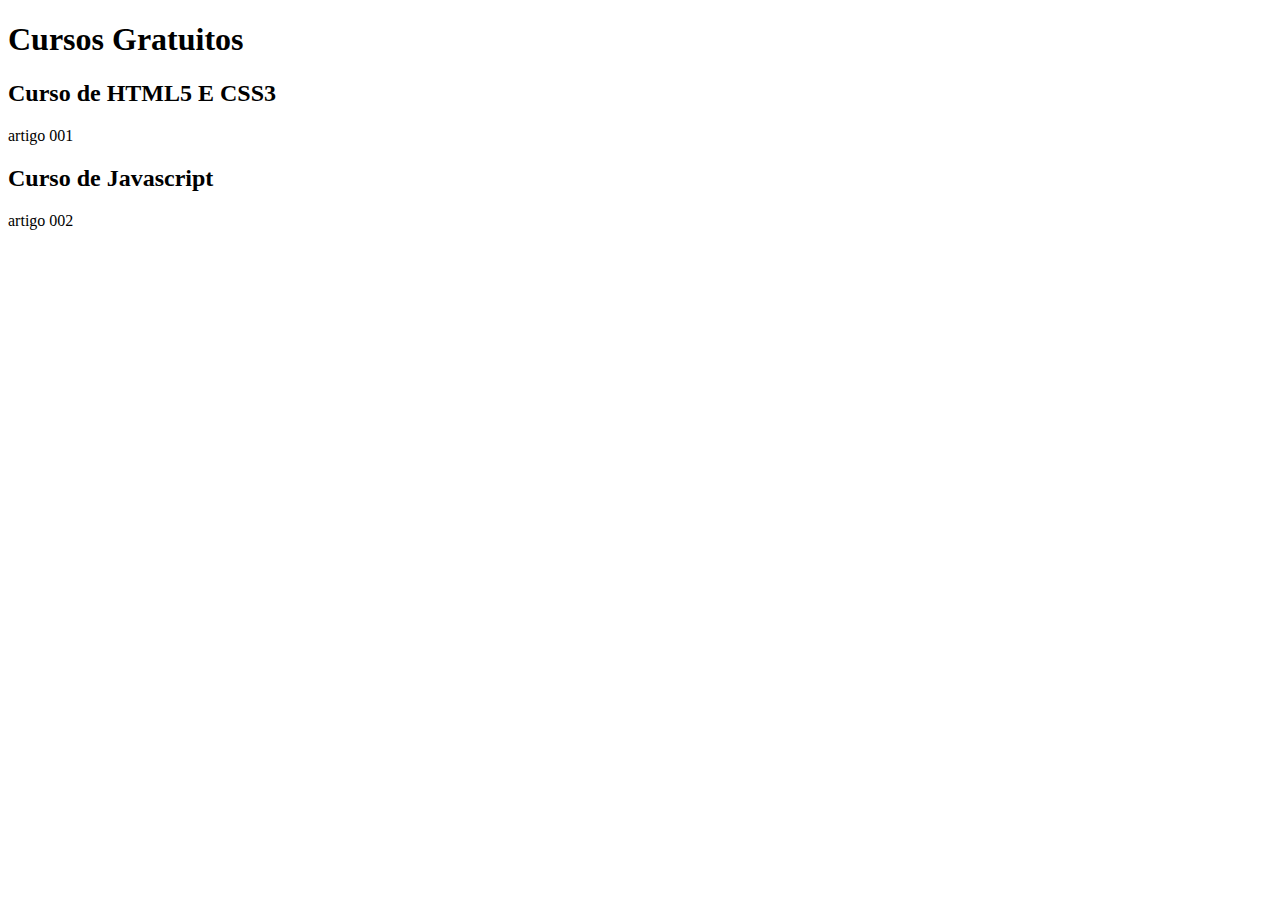
==== index.html @ f950bf6f "Create index.html" ====
<!DOCTYPE html>
<html lang="pt-br">
<head>
    <meta charset="UTF-8">
    <meta name="viewport" content="width=device-width, initial-scale=1.0">
    <title>titulo do site</title>
</head>
<body>
    <main>
        <header>
            <h1>Cursos Gratuitos</h1>
        </header>
        <article>
            <h2>Curso de HTML5 E CSS3</h2>
            <p>artigo 001</p>
        </article>
        <article>
            <h2>Curso de Javascript</h2>
            <p>artigo 002</p>
        </article>
    </main>
</body>
</html>
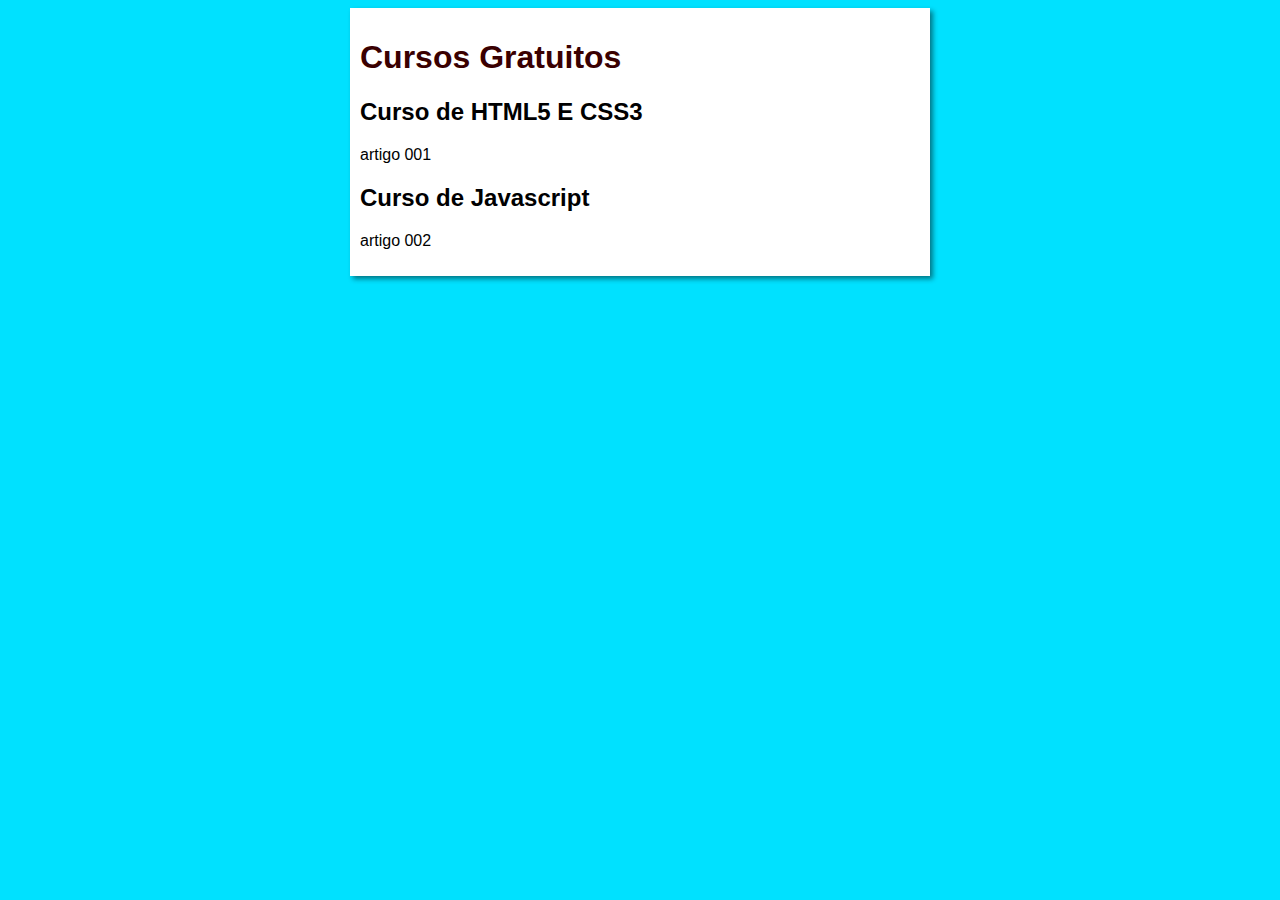
==== commit 3b2b8cb8: "iniciei o design" ====
--- a/index.html
+++ b/index.html
@@ -4,6 +4,7 @@
     <meta charset="UTF-8">
     <meta name="viewport" content="width=device-width, initial-scale=1.0">
     <title>titulo do site</title>
+    <link rel="stylesheet" href="estilos/style.css">
 </head>
 <body>
     <main>
--- a/estilos/style.css
+++ b/estilos/style.css
@@ -0,0 +1,42 @@
+* {
+    font-family: Arial, Helvetica, sans-serif;
+    font-size: 16px;
+}
+
+body {
+    background-color:rgb(0, 225, 255);
+
+}
+
+main {
+    background-color: white;
+    width: 560px;
+    margin: auto;
+    padding: 10px;
+    box-shadow: 3px 3px 5px rgba(0, 0, 0, 0.473);
+}
+
+h1 {
+    font-size: 2em;
+    color: rgb(58, 0, 0.87);
+}
+
+h2 {
+    font-size: 1.5em;
+    color: rgb(0, 0, 0.87);
+}
+
+img.lado {
+    float: right;
+}
+
+a {
+    text-decoration: none;
+    font-weight: bold;
+    color:rgba(0, 0, 0, 0.87);
+}
+
+a:hover {
+    text-decoration: underline;
+    color: rgb(0, 225, 255);
+}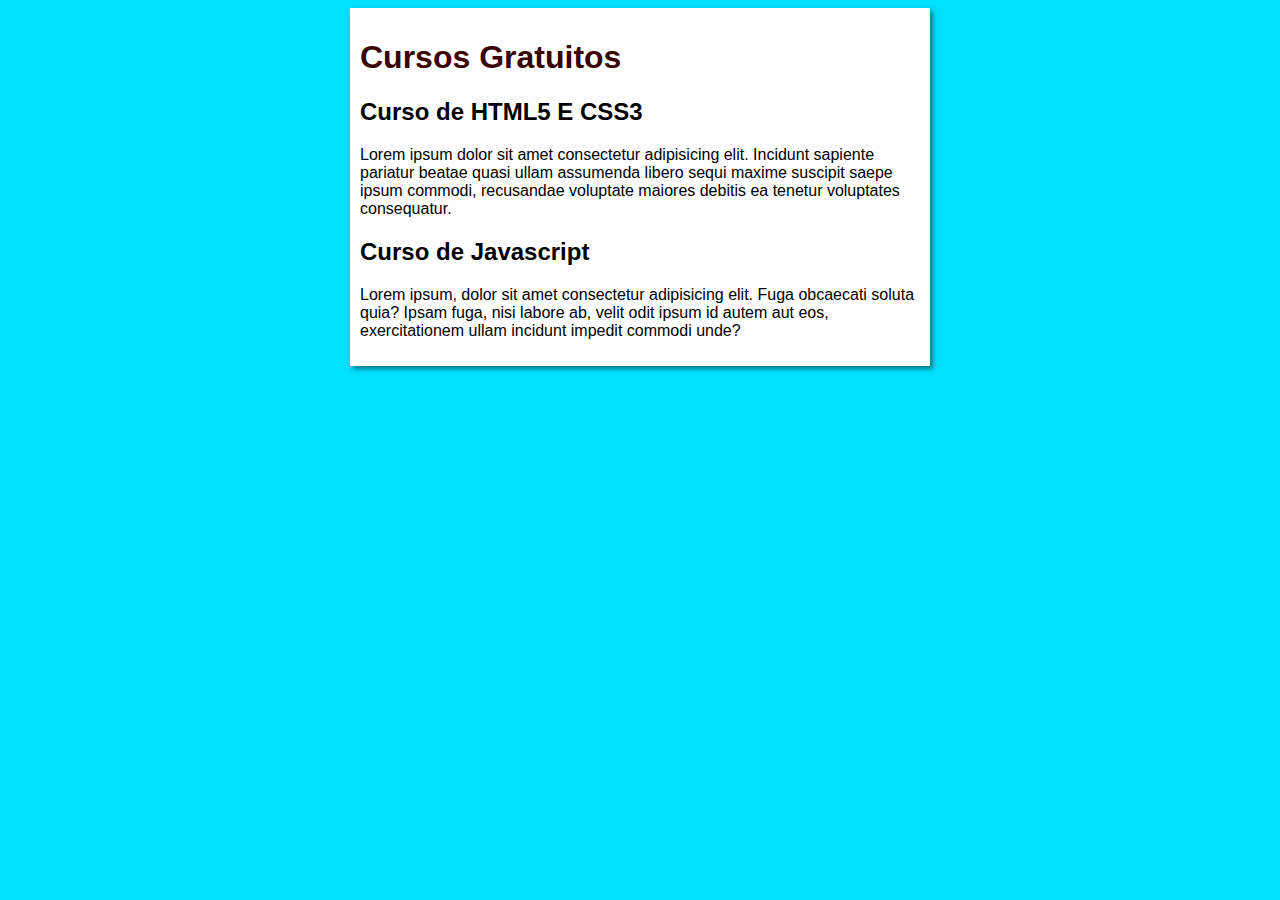
==== commit 5e35e95c: "Update index.html" ====
--- a/index.html
+++ b/index.html
@@ -13,11 +13,11 @@
         </header>
         <article>
             <h2>Curso de HTML5 E CSS3</h2>
-            <p>artigo 001</p>
+            <p>Lorem ipsum dolor sit amet consectetur adipisicing elit. Incidunt sapiente pariatur beatae quasi ullam assumenda libero sequi maxime suscipit saepe ipsum commodi, recusandae voluptate maiores debitis ea tenetur voluptates consequatur.</p>
         </article>
         <article>
             <h2>Curso de Javascript</h2>
-            <p>artigo 002</p>
+            <p>Lorem ipsum, dolor sit amet consectetur adipisicing elit. Fuga obcaecati soluta quia? Ipsam fuga, nisi labore ab, velit odit ipsum id autem aut eos, exercitationem ullam incidunt impedit commodi unde?</p>
         </article>
     </main>
 </body>
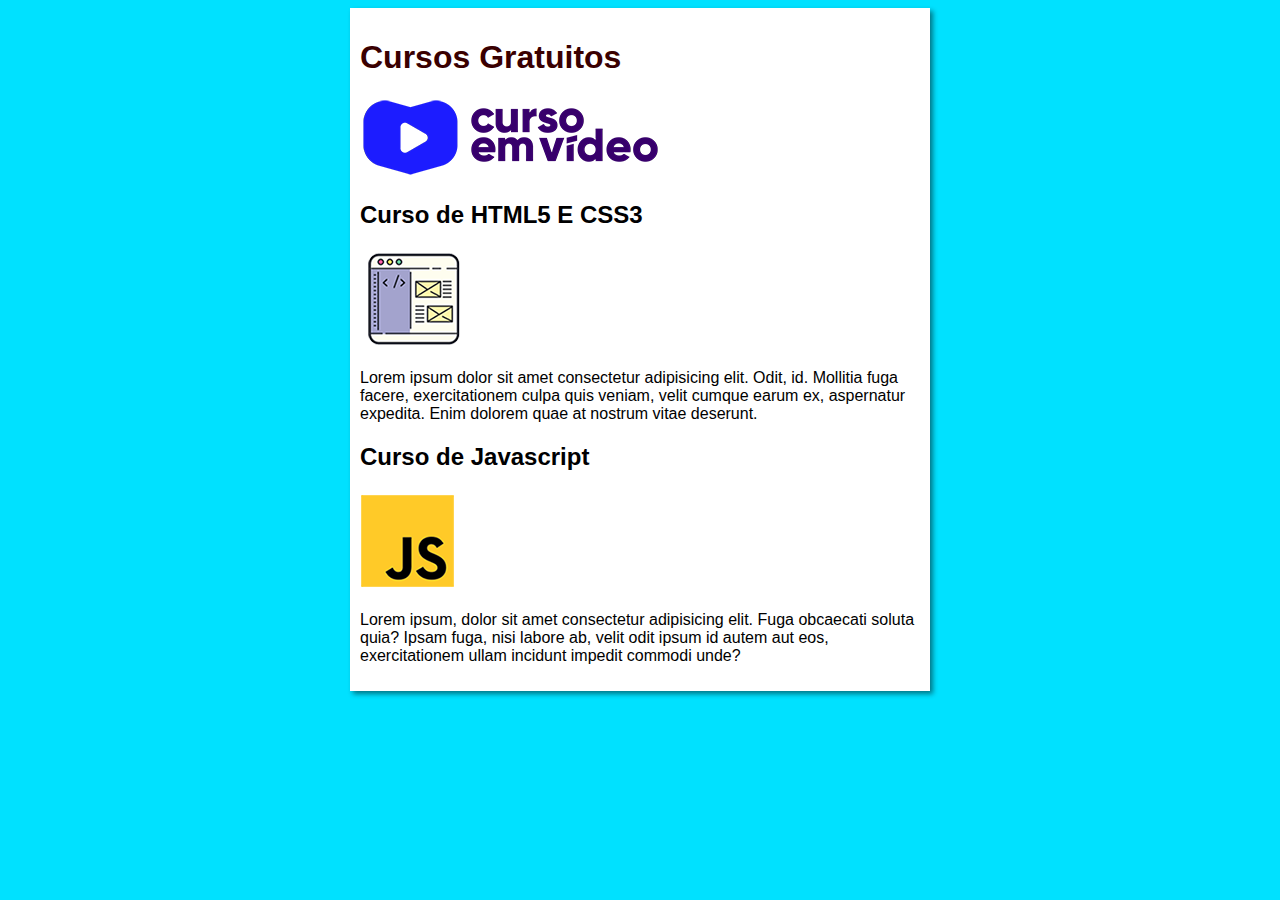
==== commit 2929cd19: "update design" ====
--- a/index.html
+++ b/index.html
@@ -10,13 +10,16 @@
     <main>
         <header>
             <h1>Cursos Gratuitos</h1>
+            <img src="imagens/curso-em-video-cor.png" alt="Curso em video">
         </header>
         <article>
             <h2>Curso de HTML5 E CSS3</h2>
-            <p>Lorem ipsum dolor sit amet consectetur adipisicing elit. Incidunt sapiente pariatur beatae quasi ullam assumenda libero sequi maxime suscipit saepe ipsum commodi, recusandae voluptate maiores debitis ea tenetur voluptates consequatur.</p>
+            <img src="imagens/curso-html-css.png"  alt="Curso HTML e CSS3">
+            <p>Lorem ipsum dolor sit amet consectetur adipisicing elit. Odit, id. Mollitia fuga facere, exercitationem culpa quis veniam, velit cumque earum ex, aspernatur expedita. Enim dolorem quae at nostrum vitae deserunt.</p>
         </article>
         <article>
             <h2>Curso de Javascript</h2>
+            <img src="imagens/curso-javascript.png"  alt="Curso de JavaScript">
             <p>Lorem ipsum, dolor sit amet consectetur adipisicing elit. Fuga obcaecati soluta quia? Ipsam fuga, nisi labore ab, velit odit ipsum id autem aut eos, exercitationem ullam incidunt impedit commodi unde?</p>
         </article>
     </main>
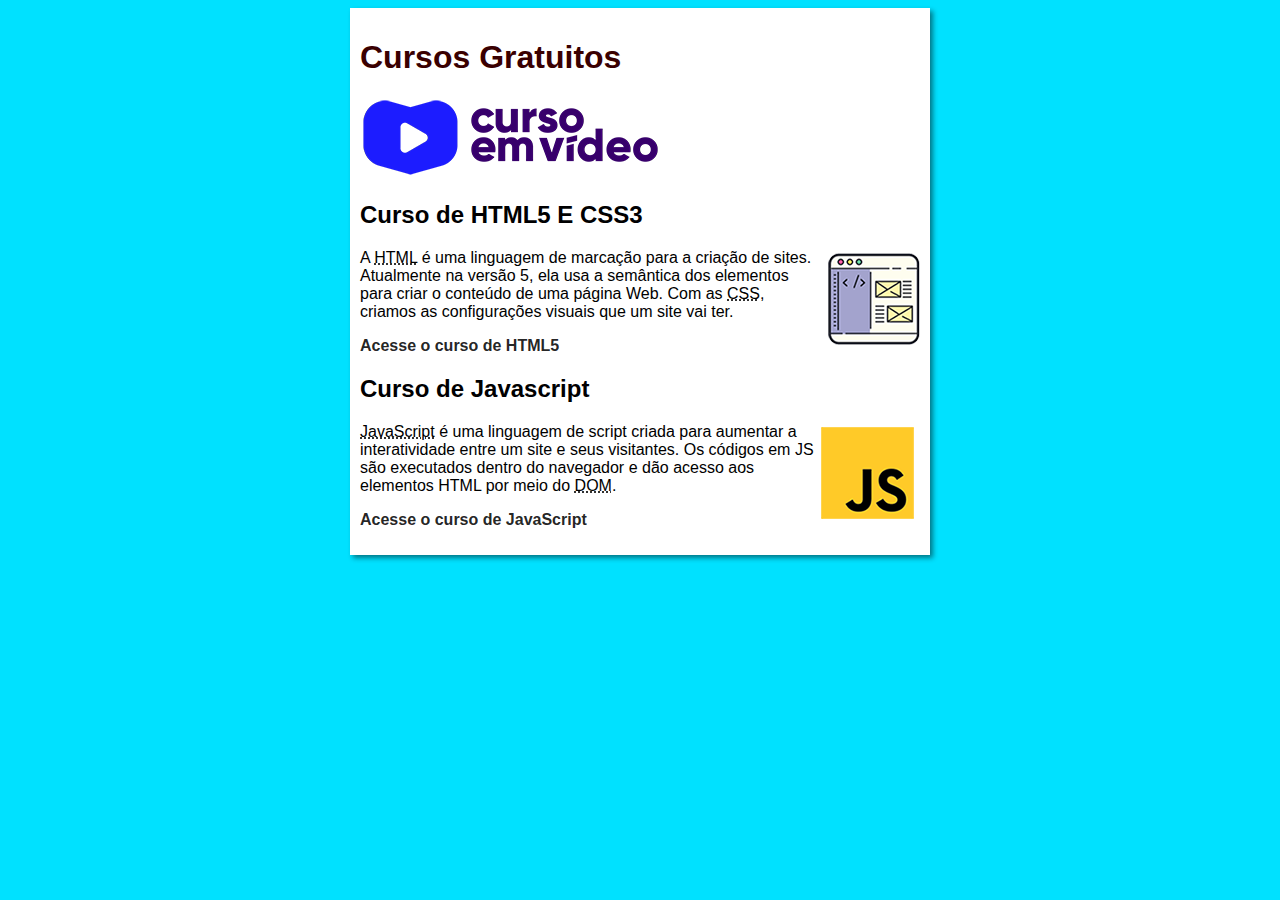
==== commit ddefb76c: "update design17jan" ====
--- a/index.html
+++ b/index.html
@@ -14,13 +14,15 @@
         </header>
         <article>
             <h2>Curso de HTML5 E CSS3</h2>
-            <img src="imagens/curso-html-css.png"  alt="Curso HTML e CSS3">
-            <p>Lorem ipsum dolor sit amet consectetur adipisicing elit. Odit, id. Mollitia fuga facere, exercitationem culpa quis veniam, velit cumque earum ex, aspernatur expedita. Enim dolorem quae at nostrum vitae deserunt.</p>
+            <img class="lado" src="imagens/curso-html-css.png"  alt="Curso HTML e CSS3">
+            <p>A <abbr title="HyperText Markup Language">HTML</abbr> é uma linguagem de marcação para a criação de sites. Atualmente na versão 5, ela usa a semântica dos elementos para criar o conteúdo de uma página Web. Com as <abbr title="Cascading Style Sheets">CSS</abbr>, criamos as configurações visuais que um site vai ter.</p>
+            <p><a href="curso-html.html">Acesse o curso de HTML5</a></p>
         </article>
         <article>
             <h2>Curso de Javascript</h2>
-            <img src="imagens/curso-javascript.png"  alt="Curso de JavaScript">
-            <p>Lorem ipsum, dolor sit amet consectetur adipisicing elit. Fuga obcaecati soluta quia? Ipsam fuga, nisi labore ab, velit odit ipsum id autem aut eos, exercitationem ullam incidunt impedit commodi unde?</p>
+            <img class="lado" src="imagens/curso-javascript.png"  alt="Curso de JavaScript">
+            <p><abbr title="JavaScript">JavaScript</abbr> é uma linguagem de script criada para aumentar a interatividade entre um site e seus visitantes. Os códigos em JS são executados dentro do navegador e dão acesso aos elementos HTML por meio do <abbr title="Document Object Model">DOM</abbr>.</p>
+            <p><a href="curso-javascript.html">Acesse o curso de JavaScript</a></p>
         </article>
     </main>
 </body>
